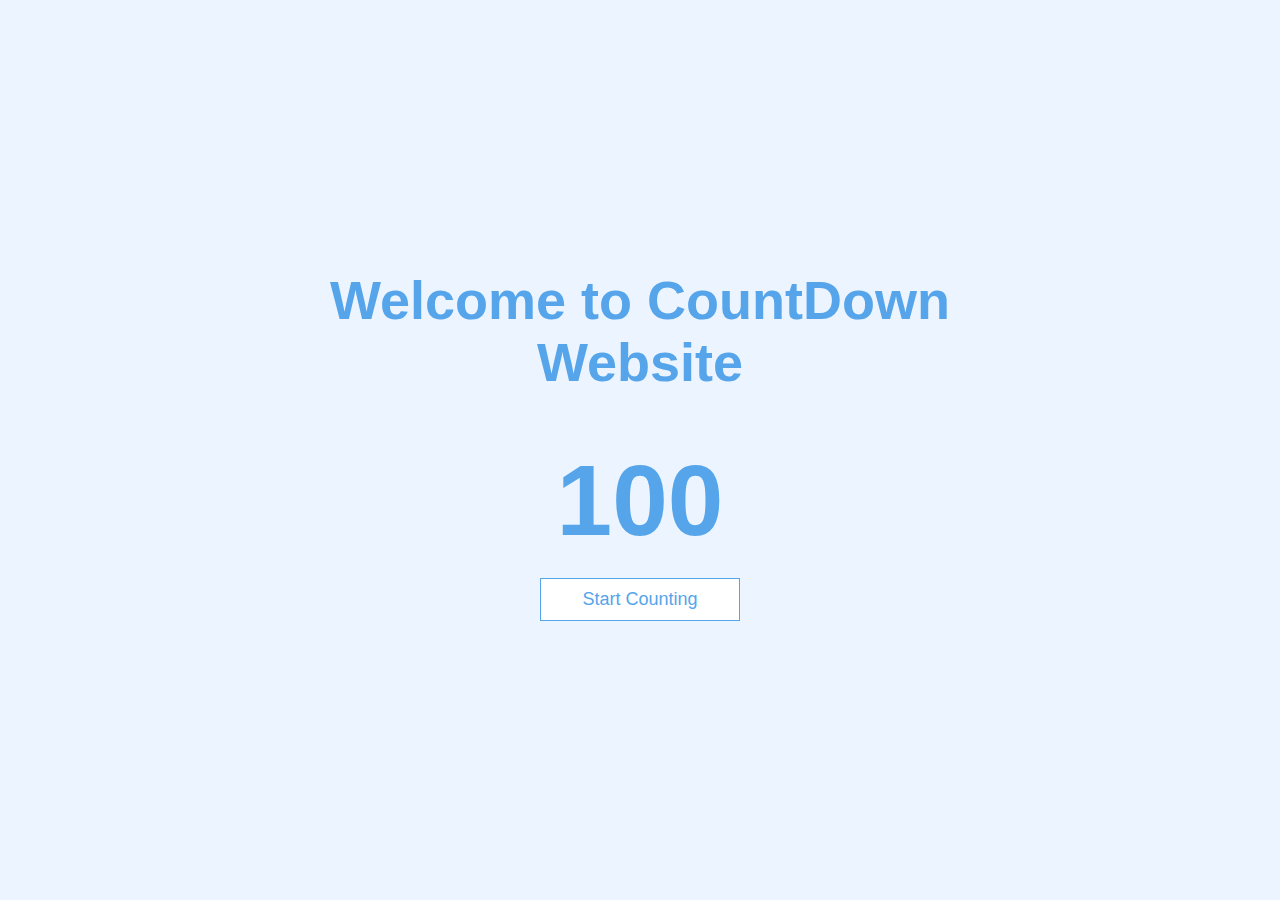
==== index.html @ 6520f8ff "adding index html and css" ====
<!DOCTYPE html>
<html lang="en">
<head>
    <meta charset="UTF-8">
    <meta http-equiv="X-UA-Compatible" content="IE=edge">
    <meta name="viewport" content="width=device-width, initial-scale=1.0">
    <title>Count Down</title>
    <link rel="stylesheet" href="index.css">

</head>
<body>
    <div class="container">
        <div id="home" class="flex-center flex-column">
            <h1  id="welcome" class="text-center">Welcome to CountDown Website</h1>
            <div id="time">100</div>
            <button id="start-btn" class="btn" >Start Counting</button>
        </div> 
    </div>  
</body>
</html>
---- index.css ----
:root{
    background-color: #ecf5ff;
    font-size: 62.5%;
}

*{
    box-sizing: border-box;
    font-family: Arial, Helvetica, sans-serif;
    margin: 0;
    padding: 0;
    color: #333;
}

h1 {
    margin-bottom: 1rem;
    font-size: 5.4rem;
    color: #56a5eb;
    margin-bottom: 5rem;
  }
  
  
  /*Utilities*/
  .container{
    width: 100vw;
    height: 100vh;
    display: flex;
    justify-content: center;
    align-items: center;   
    max-width: 80rem;
    margin: 0 auto;
    padding: 2rem;
  }

  .container > *{
    width: 100%;
  }

  .text-center{
    text-align: center;
  }

  .flex-column{
    display: flex;
    flex-direction: column;
  }
  .flex-row{
    display: flex;
    flex-direction: row;
  }

  .flex-center{
    align-items: center;
    justify-content: center;
  }
  .justify-center{
    justify-content: center;
  }
  .justify-between    
  {
    justify-content: space-between;
  }

  .text-center{
    text-align: center;
  }

  .hidden{
    display: none;
  }

/*Buttons*/

.btn {
  font-size: 1.8rem;
  padding: 1rem 0;
  width: 20rem;
  text-align: center;
  border: 0.1rem solid #56a5eb;
  margin-bottom: 1rem;
  text-decoration: none;
  color: #56a5eb;
  background-color: white;
}

.btn:hover {
  cursor: pointer;
  box-shadow: 0 0.4rem 1.4rem 0 rgba(86, 185, 235, 0.5);
  transform: translateY(-0.1rem);
  transition: transform 150ms;
}

.btn[disabled]:hover {
  cursor: not-allowed;
  box-shadow: none;
  transform: none;
}
#next-button{
  margin-top: 1rem;
}
  

#time{
    font-size: 10rem;
    color:#56a5eb;
    font-weight: bold;
    padding-bottom: 2rem;
}
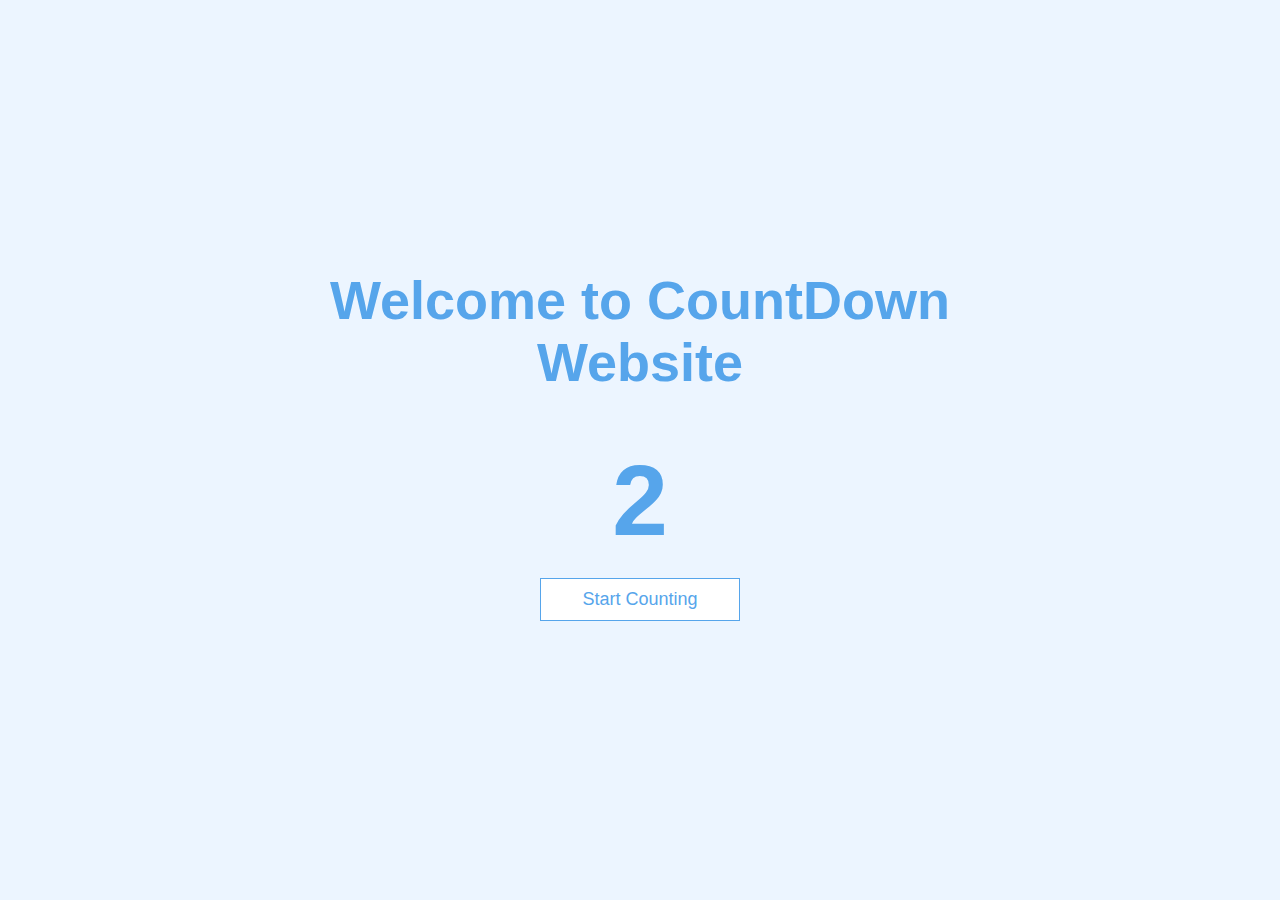
==== commit a8d743c7: "commit1" ====
--- a/index.html
+++ b/index.html
@@ -6,6 +6,7 @@
     <meta name="viewport" content="width=device-width, initial-scale=1.0">
     <title>Count Down</title>
     <link rel="stylesheet" href="index.css">
+    
 
 </head>
 <body>
@@ -14,7 +15,9 @@
             <h1  id="welcome" class="text-center">Welcome to CountDown Website</h1>
             <div id="time">100</div>
             <button id="start-btn" class="btn" >Start Counting</button>
+            <button id = "countAgain" class="btn"> Count Again</button>
         </div> 
     </div>  
+    <script type="module" src="index.js"></script> 
 </body>
 </html>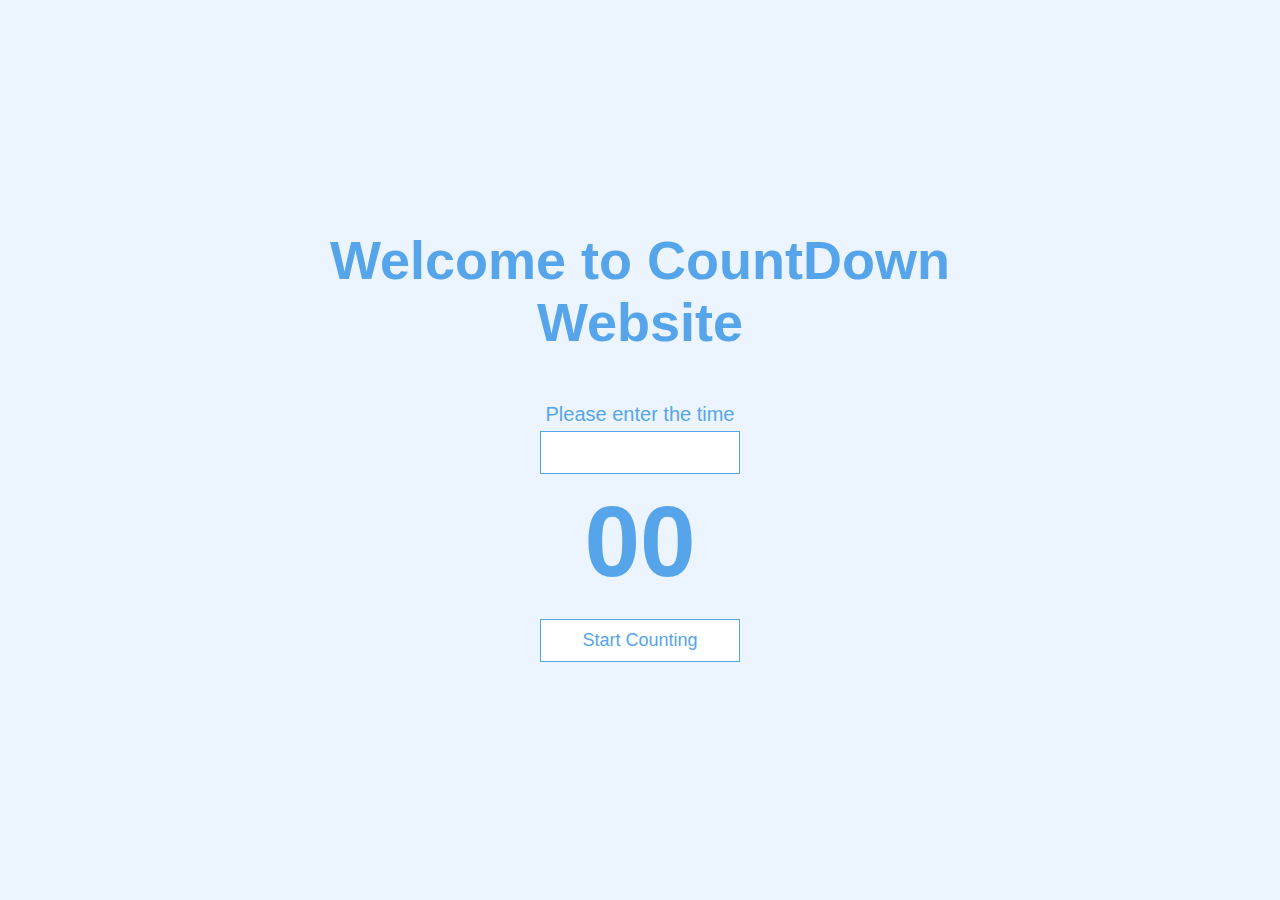
==== commit cc95ba33: "adding input field" ====
--- a/index.html
+++ b/index.html
@@ -13,7 +13,11 @@
     <div class="container">
         <div id="home" class="flex-center flex-column">
             <h1  id="welcome" class="text-center">Welcome to CountDown Website</h1>
-            <div id="time">100</div>
+            <div id="input" class="flex-center flex-column">
+                <label for="time-input">Please enter the time</label>
+                <input type="number" name="time-input " id="timeInput" class="btn">
+            </div>
+            <div id="time">00</div>
             <button id="start-btn" class="btn" >Start Counting</button>
             <button id = "countAgain" class="btn"> Count Again</button>
         </div> 
--- a/index.css
+++ b/index.css
@@ -12,11 +12,15 @@
 }
 
 h1 {
-    margin-bottom: 1rem;
     font-size: 5.4rem;
     color: #56a5eb;
     margin-bottom: 5rem;
   }
+label{
+  margin-bottom: 0.5rem;
+  font-size: 2rem;
+  color: #56a5eb;
+}
   
   
   /*Utilities*/
